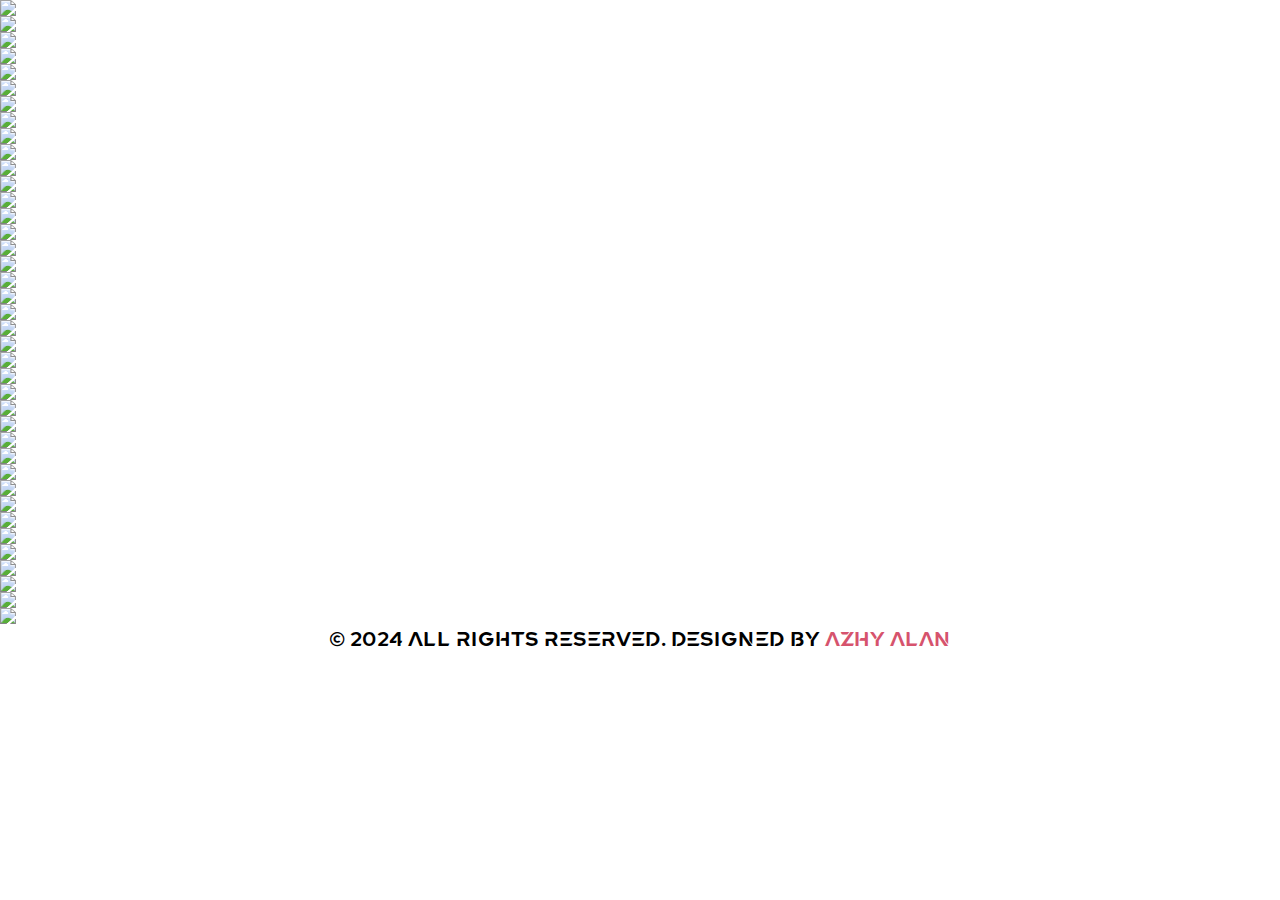
==== nrt.html @ eceaefa1 "Add files via upload" ====
<!DOCTYPE html>
<html lang="en">
<head>
    <meta charset="UTF-8">
    <meta name="viewport" content="width=device-width, initial-scale=1.0">
    <title>Aran Sirwan | NRT</title>
    <link rel="stylesheet" href="styles.css">
    <link rel="icon" href="https://drive.google.com/thumbnail?id=1ReMdtwc8jaQkl6ZHhQ1rHweB3HeXXnD_&sz=w1920" type="image/png">
</head>
<body style="background-color: white;"> 
    <div class="container">
        <div class="image-container-nrt">
            <img class="arena" src="https://drive.google.com/thumbnail?id=1ky1UKh9A6VnCwHWd1B0D-1DWlKHJsxTE&sz=w1920" />
        <img class="arena" src="https://drive.google.com/thumbnail?id=1jZmvmWAeg9zMogkTovtLc_QuAiDi9PzC&sz=w1920" />
        <img class="arena" src="https://drive.google.com/thumbnail?id=1DYQqgr_zbkvpjFpwuURx1GVTHxQMLY8J&sz=w1920" />
        <img class="arena" src="https://drive.google.com/thumbnail?id=1wT0Bz6SatlDBMg3OyFI3jXIg7qYEkhRs&sz=w1920" />
        <img class="arena" src="https://drive.google.com/thumbnail?id=1C2IMrkEKlKgwGbG1lOD3KFeeOwogNbuA&sz=w1920" />
        <img class="arena" src="https://drive.google.com/thumbnail?id=1-eCsmvi-IX_s4wYVV-c6qMhmb6zlTVA4&sz=w1920" />
        <img class="arena" src="https://drive.google.com/thumbnail?id=13Gubkn3-dTh-Q7dagERg4JiK5Z7DFOJX&sz=w1920" />
        <img class="arena" src="https://drive.google.com/thumbnail?id=1KFxViSGTaGuA4A0e08hQ3RB7RRXt99nP&sz=w1920" />
        <img class="arena" src="https://drive.google.com/thumbnail?id=149zMlXqi1uX1CjLJACOStHWd-Dn_HT_O&sz=w1920" />
        <img class="arena" src="https://drive.google.com/thumbnail?id=1lRRidR2Ynl8HhxYem4B4jCxWWcZiJuGl&sz=w1920" />
        <img class="arena" src="https://drive.google.com/thumbnail?id=1xw7TmuXeTKWYVJ_CyjRme4Mr3B3v-Szo&sz=w1920" />
        <img class="arena" src="https://drive.google.com/thumbnail?id=1WlXTzPj5w0JtMZIdaJKbSP2GxVpr3Swe&sz=w1920" />
        <img class="arena" src="https://drive.google.com/thumbnail?id=1wkbxh0oUJ_ekYl_tzv4Ys3V2ETYpikwx&sz=w1920" />
        <img class="arena" src="https://drive.google.com/thumbnail?id=1agnKQghtMTuiHylFjWLcyalij7vQ4Fjs&sz=w1920" />
        <img class="arena" src="https://drive.google.com/thumbnail?id=1svd9R1EVEZqrQ7NjvwWqNBFDzQGU8csY&sz=w1920" />
        <img class="arena" src="https://drive.google.com/thumbnail?id=1KmgKR_AsSFqVy2-ntmSyo_zai1ua7hDQ&sz=w1920" />
        <img class="arena" src="https://drive.google.com/thumbnail?id=1rWcz-dThseyOA_oiEDEggimQAh0TkgX8&sz=w1920" />
        <img class="arena" src="https://drive.google.com/thumbnail?id=13nzkqSu83puGZxMAzdtgLn9EhKs4LU-e&sz=w1920" />
        <img class="arena" src="https://drive.google.com/thumbnail?id=1v9iMYNLpoWZn9ca8qwBJ4dtrCcgmJD-9&sz=w1920" />
        <img class="arena" src="https://drive.google.com/thumbnail?id=1XWgBuYPqyEcszcGOgMbS2g9Wb6AEIk8E&sz=w1920" />
        <img class="arena" src="https://drive.google.com/thumbnail?id=1bsCJHu6QuwSB9SERYZY6VwbwlHoQ3VqQ&sz=w1920" />
        <img class="arena" src="https://drive.google.com/thumbnail?id=1ocMxNsZwqLFuOm4nB3u9HK96dv8fx7zK&sz=w1920" />
        <img class="arena" src="https://drive.google.com/thumbnail?id=1IqQblEGxP9JsPqZPQHdXpTN9p5gdVNCE&sz=w1920" />
        <img class="arena" src="https://drive.google.com/thumbnail?id=1raaXyw_VX_vd7GkdJOyZzuZL4hXxK7dK&sz=w1920" />
        <img class="arena" src="https://drive.google.com/thumbnail?id=1YSZ7i-9hBi42kqYb8-Y1AWjV7DuzLWea&sz=w1920" />
        <img class="arena" src="https://drive.google.com/thumbnail?id=1Eof_gigO9bJRGt8p3ZiyR5Hwbfsa8Kq2&sz=w1920" />
        <img class="arena" src="https://drive.google.com/thumbnail?id=16J8FoBBPKcO0RPu1hX56azwcW7m1f2hr&sz=w1920" />
        <img class="arena" src="https://drive.google.com/thumbnail?id=1CHD1wtPKN61DMuLn-mVTWIh5z_0Hp5yS&sz=w1920" />
        <img class="arena" src="https://drive.google.com/thumbnail?id=1N9FHruKoxuAYO-LUk6jDKQluN_w-zt2o&sz=w1920" />
        <img class="arena" src="https://drive.google.com/thumbnail?id=1HTm_D4TzSTGoaKo7O1yM1EVjW1YqdESj&sz=w1920" />
        <img class="arena" src="https://drive.google.com/thumbnail?id=1InESqvbPYgPe3gXcw9xQiZbaP1ujviJ7&sz=w1920" />
        <img class="arena" src="https://drive.google.com/thumbnail?id=1--xIyyPH1p6y4ZkYbrNx3SepYDTy_MtE&sz=w1920" />
        <img class="arena" src="https://drive.google.com/thumbnail?id=1QJo4YitPBI_3f-WAsSA8l4tbcBROpcDo&sz=w1920" />
        <img class="arena" src="https://drive.google.com/thumbnail?id=1xMLYQWCI2Blsayi74kOYfiszjRCDXXxM&sz=w1920" />
        <img class="arena" src="https://drive.google.com/thumbnail?id=1mGKzQGBNwJlQl4XaptvbH1hcMzjXhxQc&sz=w1920" />
        <img class="arena" src="https://drive.google.com/thumbnail?id=1jcRVHGhbQpeZHsHJWfWfbIhhWGA_GNPe&sz=w1920" />
        <img class="arena" src="https://drive.google.com/thumbnail?id=10WWCmo3D34UWNlCjT-ZmVA1Lr6EpWUUp&sz=w1920" />
        <img class="arena" src="https://drive.google.com/thumbnail?id=1tjJ8-5rvQQrKY7AYyaNHNzg1XUtTLvKp&sz=w1920" />
        <img class="arena" src="https://drive.google.com/thumbnail?id=1znFV8z1m6SNn_AsHvW4PIocc8B-ZjVMN&sz=w1920" />


    </div>
    <div class="footer-sub" style="color: black">
        &copy; 2024 All rights reserved. Designed by <span>Azhy Alan</span>
    </div>
</body>
</html>
---- styles.css ----
*{
	margin: 0;
	padding: 0;
	box-sizing: border-box;
	text-decoration: none;
	border: none;
	outline: none;
	scroll-behavior: none;
}
:root {
	--bg-color: #080808;
	--second-bg-color: #555555;
	--text-color: white;
	--main-color: #d6536d;
	--secondary-color: #DE6FA1;
}
html {
	font-size: 50%;
	overflow-x: hidden;
}
@font-face {
	font-family: 'Nevan RUS';
	src: url('Nevan%20RUS.ttf') format('truetype');
	font-weight: normal;
	font-style: normal;
}
@font-face {
	font-family: 'Nevan RUS';
	src: url('Nevan%20RUS.ttf') format('truetype');
	font-weight: normal;
	font-style: normal;
}
body {
	background: var(--bg-color);
	color: var(--text-color);
	font-family: "Nevan RUS", sans-serif;
}
p, .btn {
	font-family: sans-serif;
	font-size: 2.5rem;
	font-weight: 600;
	text-align: justify;
}
::-webkit-scrollbar {
	width: 15px;
}
::-webkit-scrollbar-thumb {
	background-color: var(--main-color);
}
::-webkit-scrollbar-track {
	background-color: var(--bg-color);
}
.header {
	position: fixed;
	top: 0;
	left: 0;
	width: 100%;
	padding: 4rem 12% 4rem;
	background: rgba(0, 0, 0, 0.3);
	backdrop-filter: blur(10px);
	display: flex;
	justify-content: space-between;
	align-items: center;
	z-index: 5;
}
.contact {
	background: white;
}
.heading {
	font-size: 8rem;
	text-align: center;
	margin: 5rem 0;
}
.logo {
	font-size: 3.5rem;
	color: var(--text-color);
	font-weight: 800;
	cursor: pointer;
	transition: 0.3s ease;
	font-family: sans-serif;
}
.logo:hover {
	transform: scale(1.1);
}
.navbar a {
	font-size: 2.5rem;
	color: var(--text-color);
	margin-left: 4rem;
	font-weight: 600;
	position: relative;
	transition: color 0.3s ease;
}
.navbar a::after {
	content: "";
	position: absolute;
	bottom: -4px;
	left: 0;
	width: 0;
	height: 3px;
	background-color: var(--main-color);
	transition: width 0.3s ease;
}
.navbar a:hover::after,.navbar a.active:hover::after {
	width: 100%;
}
.navbar a:hover,.navbar a.active:hover {
	color: var(--main-color);
}
.navbar a.active::after {
	width: 0;
}
.navbar a.active {
	color: var(--main-color);
}
#menu-icon {
	font-size: 8rem;
	color: var(--main-color);
	display: none;
}
section {
	min-height: 100vh;
	padding: 10rem 12% 10rem;
}
.home {
	display: flex;
	align-items: center;
	justify-content: center;
	gap: 15rem;
}
.home-content {
	display: flex;
	flex-direction: column;
	align-items: baseline;
	text-align: left;
	justify-content: center;
	margin-top: 3rem;
}
span {
	color: var(--main-color);
}
.logo span {
	color: var(--main-color);
}
.home-content h3 {
	margin-bottom: 7rem;
	margin-top: 1rem;
	font-size: 3.5rem;
}
.home-content h3 span {
	font-family: sans-serif;
	line-height: 1;
}
.contact {
	font-size: 25px;
	height: auto;
	width: auto;
	padding-top: 20px;
	;
	padding-bottom: 10px;
	text-align: center;
	background-color: var(--bg-color);
	color: white;
	display: inline-block;
	margin-top: 10px;
}
.home-content h1 {
	font-size: 7rem;
	font-weight: 400;
	margin-top: 1.5rem;
	line-height: 1;
	word-spacing: 10px;
}
.a {
	font-size: 10px;
}
.home-img {
	border-radius: 50%;
}
.home-img img{
	position: relative;
	top: 3rem;
	right: 10px;
	height: 960px;
}
.home-content p {
	line-height: 1.8;
	max-width: 1000px;
	text-align: justify;
	word-spacing: 0;
}
.btn {
	margin-top: 20px;
	padding: 1rem 2.8rem;
	background: var(--bg-color);
	border-radius: 4rem;
	color: var(--text-color);
	border: 4px solid var(--main-color);
	letter-spacing: 0.1rem;
	font-weight: 600;
	transition: 0.3s ease-in-out;
	cursor: pointer;
}
.btn:hover {
	transform: scale(1.1);
	box-shadow: 0 0 25px var(--main-color);
}
.text-animation {
	font-size: 34px;
	font-weight: 600;
	min-width: 280px;
	word-spacing: 10px;
	line-height: 0.9;
	padding-top: 15px;
}
.text-animation span{
	position: relative;
	display: inline;
}
.text-animation span::before {
	content: "Graphics Designer";
	color: var(--main-color);
	animation: words 20s infinite;
}
.text-animation span::after {
	content: "";
	background-color: var(--bg-color);
	position: absolute;
	width: calc(100% + 8px);
	height: 100%;
	border-left: 3px solid var(--bg-color);
	right: -8px;
	animation: cursor 0.6s infinite, typing 20s steps(14) infinite;
}
@keyframes cursor {
	to {
		border-left: 2px solid var(--main-color);
	}
}
@keyframes words {
	0%, 20% {
		content: "Motion Designer";
	}
	21%, 40% {
		content: "Video Editor";
	}
	41%, 60% {
		content: "Brand Designer";
	}
	61%, 80% {
		content: "Commercial Actor";
	}
}
@keyframes typing {
	10%,15%,30%,35%,50%,55%,70%,75%,90%,95% {
		width: 0;
	}
	5%,20%,25%,40%,45%,60%,65%,80%,85% {
		width: calc(100% + 8px);
	}
}
.services {
	background: var(--bg-color);
	color: white;
}
.services h2 {
	margin-bottom: 5rem;
	color: white;
}
.services-container {
	display: grid;
	grid-template-columns: repeat(2,1fr);
	align-items: center;
	gap: 6rem;
}
.service-box {
	background-color: var(--bg-color);
	min-height: 320px;
	border: 5px solid var(--main-color);
	border-radius: 3rem;
	cursor: pointer;
	transition: 0.3s ease-in-out;
	display: flex;
	flex-direction: column;
	justify-content: space-between;
	align-items: center;
	text-align: justify;
	padding: 2rem;
}
.service-box:hover {
	color: white;
	transform: scale(1.08);
	box-shadow: 0 0 25px var(--main-color);
}
.service-box .service-info {
	display: flex;
	flex-direction: column;
	justify-content: flex-start;
	align-items: center;
	text-align: center;
	width: 100%;
}
.service-info h4 {
	font-size: 4rem;
	font-weight: 800;
	line-height: 1.5;
	margin-bottom: 1rem;
	padding-top: 25px;
	color: var(--main-color);
	font-family: sans-serif;
}
.service-info p {
	font-size: 2.5rem;
	font-weight: 600;
	line-height: 1.7;
	margin-top: 1rem;
}
.experience {
	padding: 100px 15px;
	background-color: var(--bg-color);
}
.experience h2 {
	margin-bottom: 5rem;
}
.timeline-items {
	max-width: 1400px;
	margin: auto;
	display: flex;
	flex-wrap: wrap;
	position: relative;
	text-align: center;
}
.timeline-items::before {
	content: "";
	position: absolute;
	width: 5px;
	height: 100%;
	background-color: var(--main-color);
	left: calc(50% - 1px);
}
.timeline-item {
	margin-bottom: 40px;
	width:100%;
	position: relative;
}
.timeline-item:last-child {
	margin-bottom: 0;
}
.timeline-item:nth-child(odd) {
	padding-right: calc(50% + 30px);
	text-align: center;
}
.timeline-item:nth-child(even) {
	padding-left: calc(50% + 30px);
}
.timeline-dot {
	height: 21px;
	width: 21px;
	background-color: var(--main-color);
	box-shadow: 0 0 25px var(--main-color),0 0 50px var(--main-color);
	position: absolute;
	left: calc(50% - 8px);
	border-radius: 50%;
	top: 10px;
}
.timeline-date {
	font-size: 20px;
	font-weight: 800;
	color: white;
	margin: 6px 0 15px;
}
.timeline-content {
	background-color: var(--bg-color);
	border: 3px solid var(--main-color);
	padding: 30px 50px;
	border-radius: 4rem;
	box-shadow: 0 0 10px var(--main-color);
	cursor: pointer;
	transition: 0.3s ease-in-out;
}
.timeline-content:hover {
	transform: scale(1.05);
	box-shadow: 0 0 25px var(--main-color);
}
.timeline-content h3 {
	font-size: 26px;
	color: var(--main-color);
	margin: 0 0 10px;
	font-weight: 800;
	text-align: center;
	word-wrap: break-word;
	overflow-wrap: break-word;
	font-family: sans-serif;
}
.timeline-content p {
	color: white;
	font-size: 18px;
	line-height: 25px;
	text-align: center;
}
.skills {
	background-color: var(--bg-color);
	color: white;
}
.skills h2 {
	margin-bottom: 5rem;
}
.skill-container {
	display: flex;
	flex-wrap: wrap;
	justify-content: space-between;
	align-items: center;
	gap: 3.5rem;
	margin: 0px 10px;
}
.skill-item {
	display: flex;
	flex-direction: column;
	width: 40%;
	margin-bottom: 20px;
	height: 200px;
	border-radius: 4rem;
	padding: 20px 20px;
	margin: 10px 20px;
	transition: 0.3s ease-in-out;
}
.skill-inner {
	display: flex;
	justify-content: flex-start;
	align-items: center;
	font-size: 20px;
	font-weight: 600;
	color: var(--main-color);
	text-align: left;
	gap: 10px;
}
.skill-inner h3 {
	font-size: 25px;
	margin-left: 5px;
	color: var(--main-color);
	font-family: sans-serif;
}
.skill-inner img {
	width: 48px;
	height: 48px;
	flex-shrink: 0;
}
.skill-inner span {
	margin-left: auto;
	flex-shrink: 0;
	font-size: 25px;
	color: var(--main-color);
}
.skill-item:nth-child(odd):last-child {
	margin: 0 auto;
}
.skill-bar-container {
	width: 100%;
	height: 10px;
	background-color: #e0e0e0;
	border-radius: 15px;
	overflow: hidden;
	margin: 30px auto 0 auto;
}
.skill-bar {
	height: 100%;
	width: 0%;
	background: #219EBC;
	border-radius: 15px;
	transition: width 1s ease;
}
.mySlides {
	display: none;
	position: relative;
	width: 100%;
}
.mySlides img {
	vertical-align: middle;
	width: 100%;
	height: auto;
	max-height: 750px;
	object-fit: cover;
}
.slideshow-container {
	max-width: 90%;
	position: relative;
	margin: auto;
}
.view-project {
	position: absolute;
	left: 50%;
	bottom: 5%;
	transform: translateX(-50%);
	width: 200px;
	background-color: var(--bg-color);
	color: var(--text-color);
	height: 55px;
	border: 4px solid var(--main-color);
	border-radius: 4rem;
	font-size: 25px;
	font-weight: 600;
	transition: 0.3s ease-in-out;
}
.view-project:hover {
	cursor: pointer;
	box-shadow: 0 0 25px var(--main-color);
}
.prev, .next {
	cursor: pointer;
	position: absolute;
	top: 56%;
	width: auto;
	padding: 16px;
	margin-top: -22px;
	color: white;
	background-color: rgba(0, 0, 0, 0.6);
	font-weight: bold;
	font-size: 18px;
	transition: 0.6s ease;
	border-radius: 0 3px 3px 0;
	user-select: none;
	transform: translateY(-50%);
}
.next {
	right: 0;
	border-radius: 3px 0 0 3px;
}
.prev:hover, .next:hover {
	background-color: rgba(0,0,0,0.8);
}
.slideshow-container a {
	text-decoration: none;
}
.fade {
	-webkit-animation-name: fade;
	-webkit-animation-duration: 1.5s;
	animation-name: fade;
	animation-duration: 1.5s;
}
@-webkit-keyframes fade {
	from {
		opacity: .4 
}
	to {
		opacity: 1 
}
}
@keyframes fade {
	from {
		opacity: .4 
}
	to {
		opacity: 1 
}
}
@media only screen and (max-width: 300px) {
	.prev, .next, .text {
		font-size: 11px;
	}
}
@media only screen and (max-width: 500px) {
	.prev, .next{
		font-size: 14px;
	}
}
.contacts {
	display: flex;
	flex-direction: column;
	align-items: center;
	justify-content: space-between;
	min-height: 20px;
	padding: 10rem 12% 0;
}
.contacts h2 {
	font-size: 40px;
}
.contacts .socials a {
	display: inline-flex;
	justify-content: center;
	align-items: center;
	width: 68px;
	height: 68px;
	font-size: 40px;
	border: 2px solid var(--main-color);
	border-radius: 50%;
	background: transparent;
	margin: 3rem 1.5rem 3rem 0;
	transition: 0.3s ease-in-out;
	color: var(--text-color);
}
.contacts .socials a:hover {
	transform: scale(1.3)translateY(-5px);
	box-shadow: 0 0 25px var(--main-color);
	background-color: var(--main-color);
}
.contacts .footer {
	text-align: center;
	font-size: 2rem;
	margin-top: 30px;
	margin-bottom: 10px;
}
.footer span {
	color: var(--main-color);
}
.footer-sub {
	text-align: center;
	font-size: 20px;
	margin-bottom: 10px;
}
.image-container {
	display: flex;
	flex-direction: column;
	align-items: center;
}
.arena {
	max-width: 100%;
	height: auto;
	display: block;
}
.carsmart {
	display: flex;
	flex-direction: column;
	align-items: center;
}
.nrt {
	display: flex;
	flex-direction: column;
	align-items: center;
	gap: 20px;
}
.nrt-image {
	width: 1920px;
	height: 1080px;
}
.video-container {
	display: flex;
	flex-direction: column;
	align-items: center;
	width: 100%;
	max-width: 100%;
	margin: auto;
	overflow: hidden;
}
.fullscreen-btn {
	padding: 8px 12px;
	font-size: 14px;
	color: #fff;
	background-color: #333;
	border: none;
	border-radius: 4px;
	cursor: pointer;
	transition: background-color 0.3s ease;
}
.fullscreen-btn:hover {
	background-color: #555;
}
.playpause-btn {
	padding: 8px 12px;
	font-size: 14px;
	color: #fff;
	background-color: #0066cc;
	border: none;
	border-radius: 4px;
	cursor: pointer;
	transition: background-color 0.3s ease;
}
.playpause-btn:hover {
	background-color: #004999;
}
.fullscreen {
	position: fixed !important;
	top: 0;
	left: 0;
	width: 100% !important;
	height: 100% !important;
	z-index: 9999;
}
@media(max-width:1782px) {
	.services h2 {
		margin-bottom: 3rem;
	}
	.services-container {
		padding-bottom: 7rem;
		margin: 0 auto;
		grid-template-columns: repeat(1,1fr);
		align-items: center;
		justify-content: center;
	}
	.service-box {
		height: 200px;
		width: 90%;
		margin: auto;
	}
	.service-box:hover,.timeline-content:hover {
		transform: none;
		box-shadow: none;
	}
}
@media (max-width:1717px) {
	.skill-container > * {
		flex: 0 0 80%;
	}
	.skill-item {
		margin: 0 auto;
		height: 140px;
	}
	.skill-bar-container {
		height: 10px;
	}
}
@media(max-width:1424px) {
	html {
		font-size: 40%;
	}
	.contacts .socials a:hover {
		transform: none;
		box-shadow: none;
		background-color: var(--bg-color);
	}
	.view-project:hover {
		box-shadow: none;
	}
	.service-box {
		min-height: 220px;
	}
}
@media(max-width:1300px) {
	html {
		font-size: 35%;
	}
	header {
		padding: 2rem 3%;
	}
	.heading {
		font-size: 4rem;
		padding-top: 20px;
		padding-bottom: 20px;
	}
	.timeline-items {
		display: flex;
		align-items: center;
		justify-content: center;
	}
	.timeline-item:nth-child(even),.timeline-item:nth-child(odd) {
		padding: 10px 10px;
	}
	.timeline-items::before {
		background-color: var(--bg-color);
		width: 0;
		height: 0;
	}
	.timeline-dot {
		width: 0;
		height: 0;
	}
	.timeline-date {
		text-align: center;
	}
	.services {
		margin-bottom: 0;
		height: auto;
	}
	.service-box {
		border: 3px solid var(--main-color);
		box-shadow: 0 0 15px var(--main-color);
		height: auto;
	}
	#menu-icon {
		display: block;
	}
	#menu-icon:hover {
		cursor: pointer;
	}
	.logo {
		font-size: 5rem;
	}
	.navbar {
		position: absolute;
		top: 100%;
		right: 0;
		padding: 1rem 3%;
		width: 50%;
		background: rgba(0, 0, 0, 0.8);
		backdrop-filter: blur(20px);
		border-bottom-left-radius: 2rem;
		border-left: 2px solid var(--main-color);
		border-bottom: 2px solid var(--main-color);
		display: none;
	}
	.navbar.active {
		display: block;
	}
	.navbar a {
		display: block;
		font-size: 2rem;
		margin: 3rem 0;
		color: white;
	}
	.navbar a:hover::after,.navbar a.active:hover::after {
		width: 0;
	}
	.home {
		flex-direction: column;
		margin: 180px 0;
	}
	.home-content {
		align-items: baseline;
		text-align: left;
		justify-content: center;
	}
	.btn {
		box-shadow: 0 0 25px var(--main-color);
	}
	.btn:hover {
		transform: none;
	}
	.home-img iframe {
		width: 360px;
		height: 640px;
	}
}
@media (max-width: 924px) {
	.container, .header, .home, .experience, .skills, .contacts {
		width: 100%;
		margin-right: auto;
		margin-left: auto;
		padding: 0 15px;
		max-width: 100%;
	}
	html {
		font-size: 30%;
	}
	.timeline-content h3{
		font-size: 15px;
	}
	.timeline-content p{
		font-size: 11px;
	}
	.skill-inner h3 {
		font-size: 20px;
	}
	.skill-inner span {
		font-size: 20px;
	}
	.skill-bar-container {
		height: 7px;
	}
	.timeline-date {
		font-size: 15px;
	}
	.timeline-content {
		border: 3px solid var(--main-color);
		padding: 20px 20px;
	}
	.skill-inner img {
		width: 34px;
		height: 34px;
	}
	.skill-inner h3,.skill-inner span {
		font-size: 18px;
	}
	.text-animation span,.home-content h3 {
		font-size: 16px;
	}
	.contacts .socials a {
		width: 50px;
		height: 50px;
		font-size: 30px;
	}
	.contacts h2 {
		font-size: 30px;
	}
}
@media (max-width: 700px) {
	.footer-sub {
		font-size: 12px;
	}
}
@media (max-width: 600px) {
	.skill-bar-container {
		height: 6px;
	}
	.skill-inner img {
		width: 28px;
		height: 28px;
	}
	.skill-inner h3,.skill-inner span {
		font-size: 12px;
	}
	.view-project {
		height: 30px;
		width: 100px;
		font-size: 10px;
		border: 2px solid var(--main-color);
	}
	.home-img img {
		height: 540px;
	}
}
@media (max-width: 530px) {
	html {
		font-size: 25%;
	}
	body {
		margin: 0;
		padding: 0;
		overflow-x: hidden;
	}
	section, .header, .container {
		padding: 1rem;
		width: 100%;
		margin: 0 auto;
	}
	.timeline-content,.skill-item {
		margin: 0 auto;
		width: 100%;
	}
	.timeline-content p {
		font-size: 10px;
	}
	.timeline-content h3 {
		font-size: 12px;
	}
	.text-animation span,.home-content h3 {
		font-size: 16px;
	}
	.contacts .socials a {
		width: 40px;
		height: 40px;
		font-size: 24px;
	}
	.contacts h2 {
		font-size: 30px;
	}
	.logo {
		padding-left: 6px;
	}
	.home-content p{
		font-size: 12px;
	}
	.service-box {
		min-height: auto;
		padding: 2rem;
		justify-content: center;
		align-items: center;
	}
	.service-info {
		padding-bottom: 25px;
	}
	.timeline-item:first-child p{
		font-size: 11px;
	}
	.home {
		margin-bottom: 0;
	}
	.services {
		margin-top: 0;
	}
}
@media (max-width: 400px) {
	.skill-bar-container {
		height: 5px;
	}
	.skill-inner img {
		width: 24px;
		height: 24px;
	}
	.skill-inner h3,.skill-inner span {
		font-size: 8px;
	}
}
@media (max-width:335px) {
	.home-img img {
		height: 360px;
	}
}
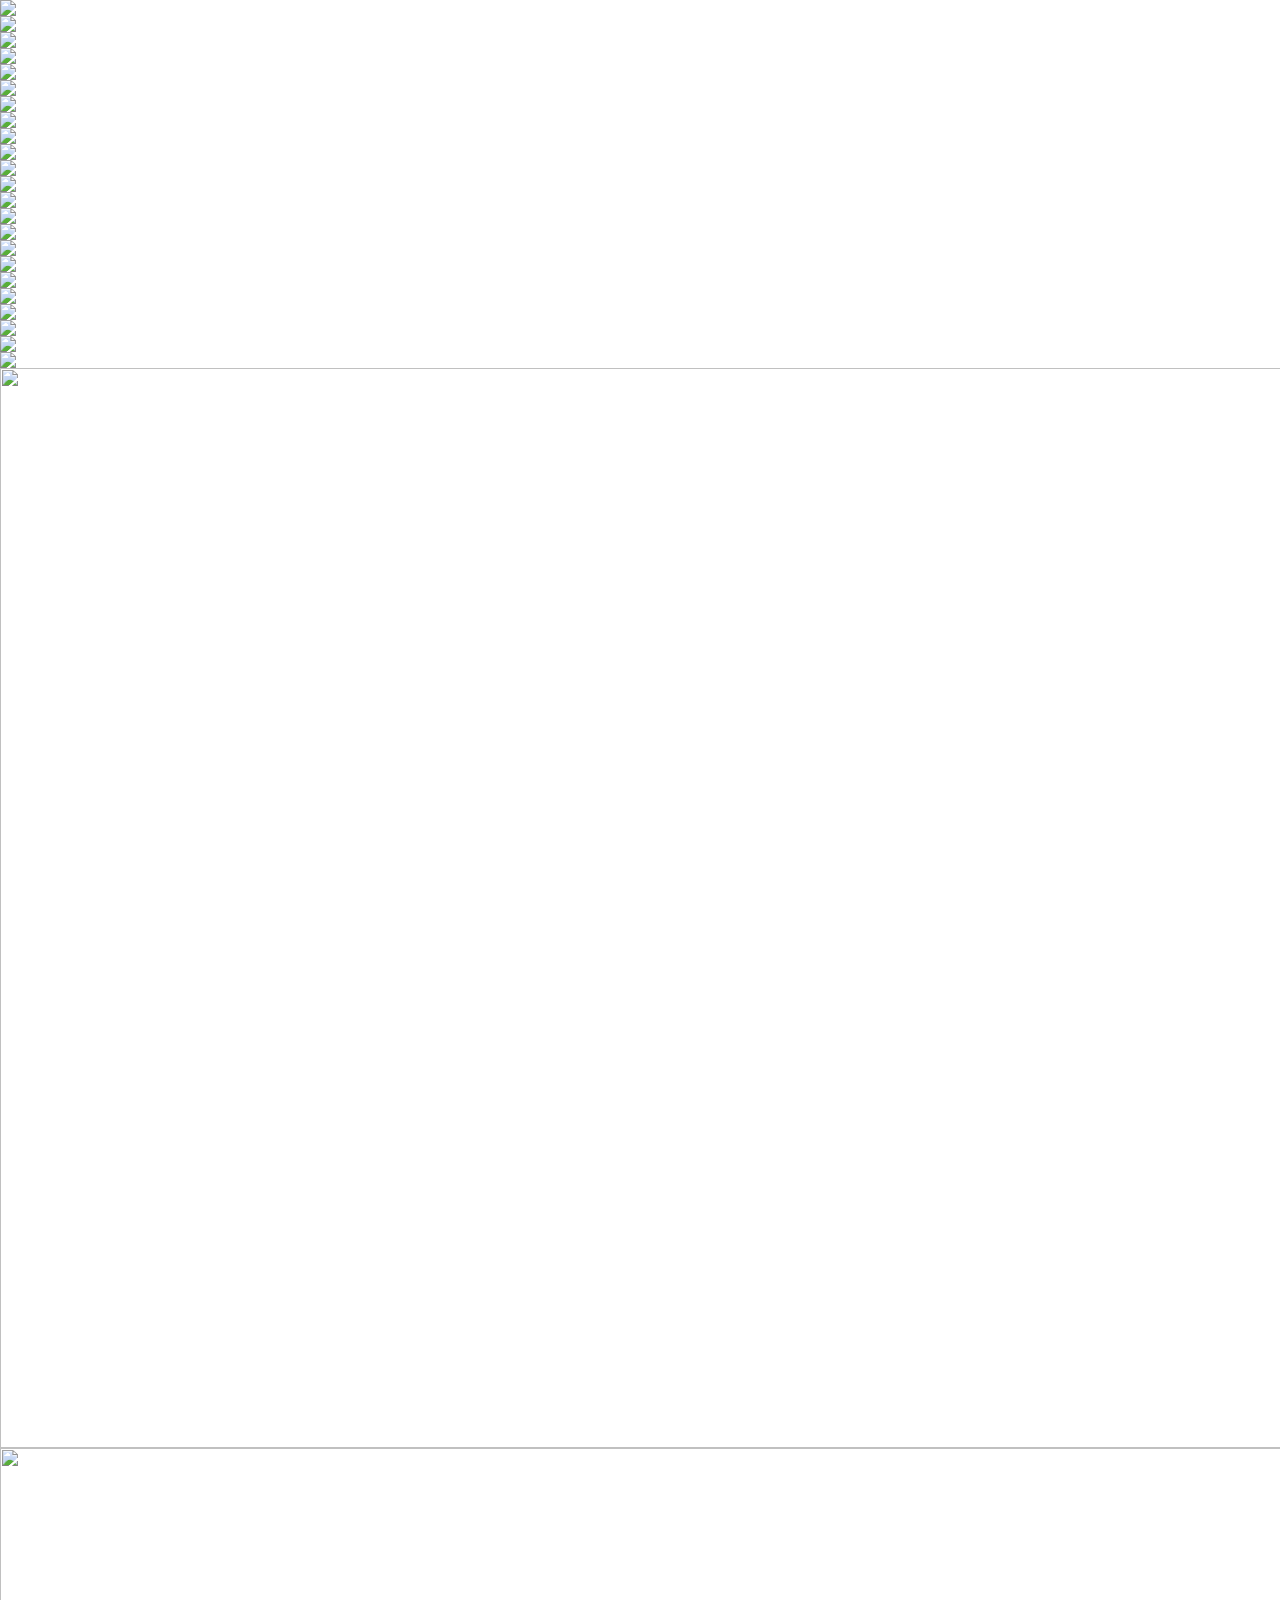
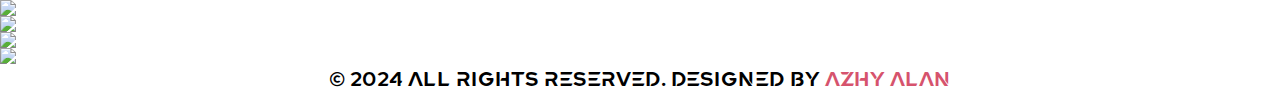
==== commit 09a4bbc3: "Update nrt.html" ====
--- a/nrt.html
+++ b/nrt.html
@@ -33,16 +33,16 @@
         <img class="arena" src="https://drive.google.com/thumbnail?id=1bsCJHu6QuwSB9SERYZY6VwbwlHoQ3VqQ&sz=w1920" />
         <img class="arena" src="https://drive.google.com/thumbnail?id=1ocMxNsZwqLFuOm4nB3u9HK96dv8fx7zK&sz=w1920" />
         <img class="arena" src="https://drive.google.com/thumbnail?id=1IqQblEGxP9JsPqZPQHdXpTN9p5gdVNCE&sz=w1920" />
-        <img class="arena" src="https://drive.google.com/thumbnail?id=1raaXyw_VX_vd7GkdJOyZzuZL4hXxK7dK&sz=w1920" />
-        <img class="arena" src="https://drive.google.com/thumbnail?id=1YSZ7i-9hBi42kqYb8-Y1AWjV7DuzLWea&sz=w1920" />
-        <img class="arena" src="https://drive.google.com/thumbnail?id=1Eof_gigO9bJRGt8p3ZiyR5Hwbfsa8Kq2&sz=w1920" />
-        <img class="arena" src="https://drive.google.com/thumbnail?id=16J8FoBBPKcO0RPu1hX56azwcW7m1f2hr&sz=w1920" />
-        <img class="arena" src="https://drive.google.com/thumbnail?id=1CHD1wtPKN61DMuLn-mVTWIh5z_0Hp5yS&sz=w1920" />
-        <img class="arena" src="https://drive.google.com/thumbnail?id=1N9FHruKoxuAYO-LUk6jDKQluN_w-zt2o&sz=w1920" />
-        <img class="arena" src="https://drive.google.com/thumbnail?id=1HTm_D4TzSTGoaKo7O1yM1EVjW1YqdESj&sz=w1920" />
-        <img class="arena" src="https://drive.google.com/thumbnail?id=1InESqvbPYgPe3gXcw9xQiZbaP1ujviJ7&sz=w1920" />
-        <img class="arena" src="https://drive.google.com/thumbnail?id=1--xIyyPH1p6y4ZkYbrNx3SepYDTy_MtE&sz=w1920" />
-        <img class="arena" src="https://drive.google.com/thumbnail?id=1QJo4YitPBI_3f-WAsSA8l4tbcBROpcDo&sz=w1920" />
+        <img class="arena" style="width: 1920px; height:1080px;" src="https://drive.google.com/thumbnail?id=1raaXyw_VX_vd7GkdJOyZzuZL4hXxK7dK&sz=w1920" />
+        <img class="arena" style="width: 1920px; height:1080px;" src="https://drive.google.com/thumbnail?id=1YSZ7i-9hBi42kqYb8-Y1AWjV7DuzLWea&sz=w1920" />
+        <img class="arena" style="width: 1920px; height:1080px;" src="https://drive.google.com/thumbnail?id=1Eof_gigO9bJRGt8p3ZiyR5Hwbfsa8Kq2&sz=w1920" />
+        <img class="arena" style="width: 1920px; height:1080px;" src="https://drive.google.com/thumbnail?id=16J8FoBBPKcO0RPu1hX56azwcW7m1f2hr&sz=w1920" />
+        <img class="arena" style="width: 1920px; height:1080px;" src="https://drive.google.com/thumbnail?id=1CHD1wtPKN61DMuLn-mVTWIh5z_0Hp5yS&sz=w1920" />
+        <img class="arena" style="width: 1920px; height:1080px;" src="https://drive.google.com/thumbnail?id=1N9FHruKoxuAYO-LUk6jDKQluN_w-zt2o&sz=w1920" />
+        <img class="arena" style="width: 1920px; height:1080px;" src="https://drive.google.com/thumbnail?id=1HTm_D4TzSTGoaKo7O1yM1EVjW1YqdESj&sz=w1920" />
+        <img class="arena" style="width: 1920px; height:1080px;" src="https://drive.google.com/thumbnail?id=1InESqvbPYgPe3gXcw9xQiZbaP1ujviJ7&sz=w1920" />
+        <img class="arena" style="width: 1920px; height:1080px;" src="https://drive.google.com/thumbnail?id=1--xIyyPH1p6y4ZkYbrNx3SepYDTy_MtE&sz=w1920" />
+        <img class="arena" style="width: 1920px; height:1080px;" src="https://drive.google.com/thumbnail?id=1QJo4YitPBI_3f-WAsSA8l4tbcBROpcDo&sz=w1920" />
         <img class="arena" src="https://drive.google.com/thumbnail?id=1xMLYQWCI2Blsayi74kOYfiszjRCDXXxM&sz=w1920" />
         <img class="arena" src="https://drive.google.com/thumbnail?id=1mGKzQGBNwJlQl4XaptvbH1hcMzjXhxQc&sz=w1920" />
         <img class="arena" src="https://drive.google.com/thumbnail?id=1jcRVHGhbQpeZHsHJWfWfbIhhWGA_GNPe&sz=w1920" />
@@ -56,4 +56,4 @@
         &copy; 2024 All rights reserved. Designed by <span>Azhy Alan</span>
     </div>
 </body>
-</html>+</html>
--- a/styles.css
+++ b/styles.css
@@ -632,13 +632,30 @@
 	height: 1080px;
 }
 .video-container {
-	display: flex;
-	flex-direction: column;
-	align-items: center;
-	width: 100%;
-	max-width: 100%;
-	margin: auto;
-	overflow: hidden;
+    display: flex;
+    flex-direction: column;
+    justify-content: center;
+    gap: 20px; /* Space between iframes */
+    padding: 20px 200px;
+}
+.video-container iframe {
+	max-width: 100%; /* Ensure iframes don't exceed container width */
+    max-height: 800px; /* Adjust height proportionally */
+    aspect-ratio: 16 / 9; /* Maintain video aspect ratio */
+}
+@media (max-width: 950px) {
+    .video-container {
+        padding: 20px 50px; /* Reduce padding for tablets and medium screens */
+    }
+}
+@media (max-width: 480px) {
+    .video-container {
+        padding: 10px; /* Minimal padding for small screens */
+    }
+
+    .video-container iframe {
+        max-height: 500px; /* Adjust max height for smaller screens */
+    }
 }
 .fullscreen-btn {
 	padding: 8px 12px;
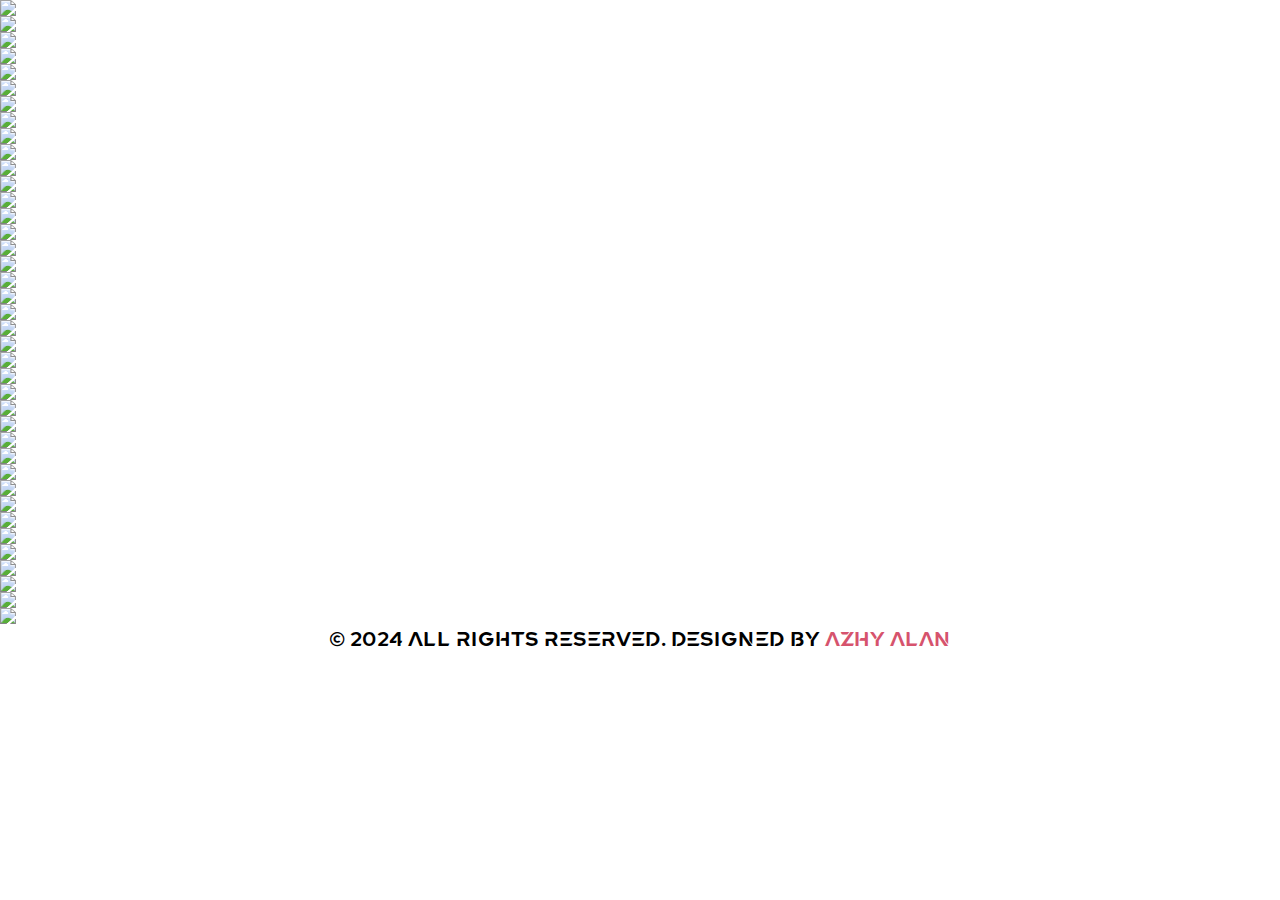
==== commit 13b2c90f: "Update nrt.html" ====
--- a/nrt.html
+++ b/nrt.html
@@ -33,16 +33,16 @@
         <img class="arena" src="https://drive.google.com/thumbnail?id=1bsCJHu6QuwSB9SERYZY6VwbwlHoQ3VqQ&sz=w1920" />
         <img class="arena" src="https://drive.google.com/thumbnail?id=1ocMxNsZwqLFuOm4nB3u9HK96dv8fx7zK&sz=w1920" />
         <img class="arena" src="https://drive.google.com/thumbnail?id=1IqQblEGxP9JsPqZPQHdXpTN9p5gdVNCE&sz=w1920" />
-        <img class="arena" style="width: 1920px; height:1080px;" src="https://drive.google.com/thumbnail?id=1raaXyw_VX_vd7GkdJOyZzuZL4hXxK7dK&sz=w1920" />
-        <img class="arena" style="width: 1920px; height:1080px;" src="https://drive.google.com/thumbnail?id=1YSZ7i-9hBi42kqYb8-Y1AWjV7DuzLWea&sz=w1920" />
-        <img class="arena" style="width: 1920px; height:1080px;" src="https://drive.google.com/thumbnail?id=1Eof_gigO9bJRGt8p3ZiyR5Hwbfsa8Kq2&sz=w1920" />
-        <img class="arena" style="width: 1920px; height:1080px;" src="https://drive.google.com/thumbnail?id=16J8FoBBPKcO0RPu1hX56azwcW7m1f2hr&sz=w1920" />
-        <img class="arena" style="width: 1920px; height:1080px;" src="https://drive.google.com/thumbnail?id=1CHD1wtPKN61DMuLn-mVTWIh5z_0Hp5yS&sz=w1920" />
-        <img class="arena" style="width: 1920px; height:1080px;" src="https://drive.google.com/thumbnail?id=1N9FHruKoxuAYO-LUk6jDKQluN_w-zt2o&sz=w1920" />
-        <img class="arena" style="width: 1920px; height:1080px;" src="https://drive.google.com/thumbnail?id=1HTm_D4TzSTGoaKo7O1yM1EVjW1YqdESj&sz=w1920" />
-        <img class="arena" style="width: 1920px; height:1080px;" src="https://drive.google.com/thumbnail?id=1InESqvbPYgPe3gXcw9xQiZbaP1ujviJ7&sz=w1920" />
-        <img class="arena" style="width: 1920px; height:1080px;" src="https://drive.google.com/thumbnail?id=1--xIyyPH1p6y4ZkYbrNx3SepYDTy_MtE&sz=w1920" />
-        <img class="arena" style="width: 1920px; height:1080px;" src="https://drive.google.com/thumbnail?id=1QJo4YitPBI_3f-WAsSA8l4tbcBROpcDo&sz=w1920" />
+        <img class="arena" class="nrt-image" width="100%" src="https://drive.google.com/thumbnail?id=1raaXyw_VX_vd7GkdJOyZzuZL4hXxK7dK&sz=w1920" />
+        <img class="arena" class="nrt-image" width="100%" src="https://drive.google.com/thumbnail?id=1YSZ7i-9hBi42kqYb8-Y1AWjV7DuzLWea&sz=w1920" />
+        <img class="arena" class="nrt-image" width="100%" src="https://drive.google.com/thumbnail?id=1Eof_gigO9bJRGt8p3ZiyR5Hwbfsa8Kq2&sz=w1920" />
+        <img class="arena" class="nrt-image" width="100%" src="https://drive.google.com/thumbnail?id=16J8FoBBPKcO0RPu1hX56azwcW7m1f2hr&sz=w1920" />
+        <img class="arena" class="nrt-image" width="100%" src="https://drive.google.com/thumbnail?id=1CHD1wtPKN61DMuLn-mVTWIh5z_0Hp5yS&sz=w1920" />
+        <img class="arena" class="nrt-image" width="100%" src="https://drive.google.com/thumbnail?id=1N9FHruKoxuAYO-LUk6jDKQluN_w-zt2o&sz=w1920" />
+        <img class="arena" class="nrt-image" width="100%" src="https://drive.google.com/thumbnail?id=1HTm_D4TzSTGoaKo7O1yM1EVjW1YqdESj&sz=w1920" />
+        <img class="arena" class="nrt-image" width="100%" src="https://drive.google.com/thumbnail?id=1InESqvbPYgPe3gXcw9xQiZbaP1ujviJ7&sz=w1920" />
+        <img class="arena" class="nrt-image" width="100%" src="https://drive.google.com/thumbnail?id=1--xIyyPH1p6y4ZkYbrNx3SepYDTy_MtE&sz=w1920" />
+        <img class="arena" class="nrt-image" width="100%" src="https://drive.google.com/thumbnail?id=1QJo4YitPBI_3f-WAsSA8l4tbcBROpcDo&sz=w1920" />
         <img class="arena" src="https://drive.google.com/thumbnail?id=1xMLYQWCI2Blsayi74kOYfiszjRCDXXxM&sz=w1920" />
         <img class="arena" src="https://drive.google.com/thumbnail?id=1mGKzQGBNwJlQl4XaptvbH1hcMzjXhxQc&sz=w1920" />
         <img class="arena" src="https://drive.google.com/thumbnail?id=1jcRVHGhbQpeZHsHJWfWfbIhhWGA_GNPe&sz=w1920" />
--- a/styles.css
+++ b/styles.css
@@ -627,10 +627,7 @@
 	align-items: center;
 	gap: 20px;
 }
-.nrt-image {
-	width: 1920px;
-	height: 1080px;
-}
+
 .video-container {
     display: flex;
     flex-direction: column;
@@ -912,6 +909,9 @@
 	.home-img img {
 		height: 540px;
 	}
+	.btn {
+		font-size: 3rem;
+	}
 }
 @media (max-width: 530px) {
 	html {
@@ -968,10 +968,12 @@
 	}
 	.home {
 		margin-bottom: 0;
+		margin-top: 60px;
 	}
 	.services {
 		margin-top: 0;
 	}
+	
 }
 @media (max-width: 400px) {
 	.skill-bar-container {
